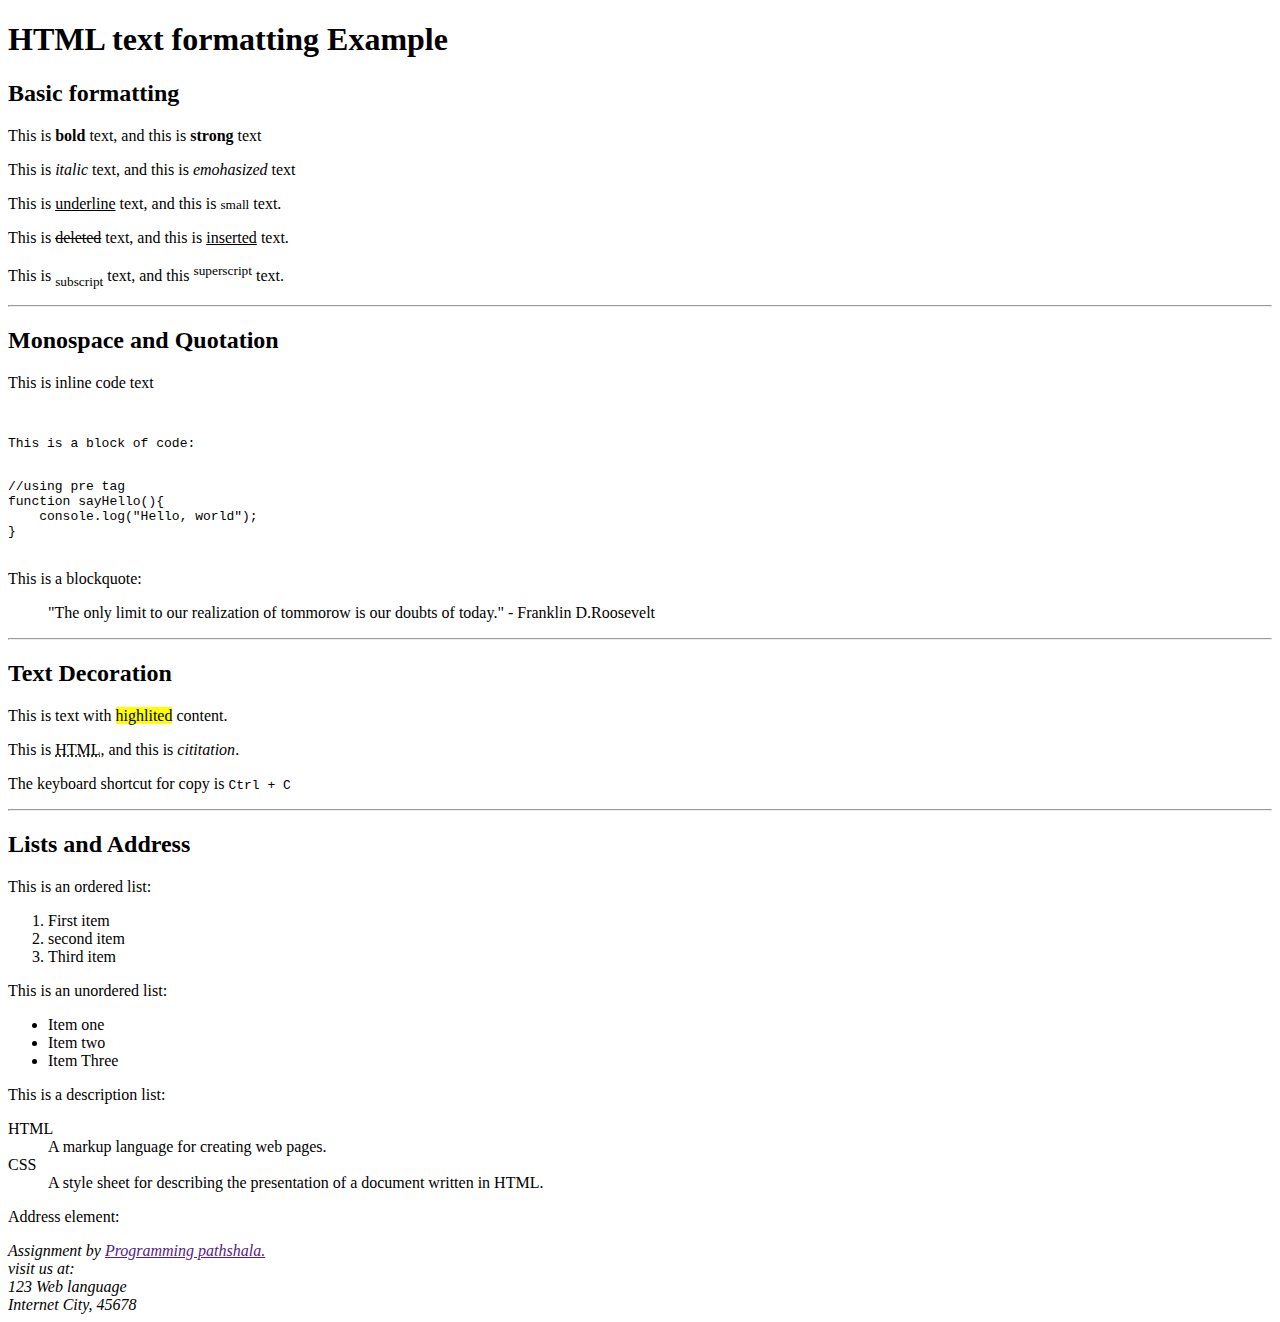
==== DAY1-p1/index.html @ b804889f "first Assingment" ====
<!DOCTYPE html>
<html lang="en">
<head>
    <meta charset="UTF-8">
    <meta name="viewport" content="width=device-width, initial-scale=1.0">
    <title>Document</title>
</head>
<body>
    <div>
        <div class="heading"><h1>HTML text formatting Example</h1></div>

        <div class="basic">
            <h2>Basic formatting</h2>
            <p>This is <b>bold</b> text, and this is <strong>strong</strong> text</p>
            <p>This is <i>italic</i> text, and this is <em>emohasized</em> text</p>
            <p>This is <u>underline</u> text, and this is <small>small</small> text.</p>
            <p>This is <del>deleted</del> text, and this is <ins>inserted</ins> text.</p>
            <p>This is <sub>subscript</sub> text, and this <sup>superscript</sup> text.</p>
        </div>
        <hr>
        <div class="monospace">
            <h2>Monospace and Quotation</h2>
            <p>This is inline code text</p>
            <pre>
            <p>This is a block of code:</p>
//using pre tag
function sayHello(){
    console.log("Hello, world");
}
            </pre>

            <p>This is a blockquote:</p>
            <blockquote>"The only limit to our realization of tommorow is our doubts of today." - Franklin D.Roosevelt</blockquote>
        </div>
        <hr>
        <div class="decor">
            <h2>Text Decoration</h2>
            <p>This is text with <mark>highlited</mark> content.</p>
            <p>This is <abbr title="">HTML</abbr>, and this is <i>cititation</i>.</p>
            <p>The keyboard shortcut for copy is <code>Ctrl + C</code></p>
        </div>
        <hr>
        <div class="list">
            <h2>Lists and Address</h2>
            <p>This is an ordered list:</p>
            <ol>
                <li>First item</li>
                <li>second item</li>
                <li>Third item</li>
            </ol>

            <p>This is an unordered list:</p>
            <ul>
                <li>Item one</li>
                <li>Item two</li>
                <li>Item Three</li>
            </ul>

            <p>This is a description list:</p>
            <dl>
                <dt>HTML</dt>
                <dd>A markup language for creating web pages.</dd>

                <dt>CSS</dt>
                <dd>A style sheet for describing the presentation of a document written in HTML.</dd>
            </dl>

            <p>Address element:</p>
            <Address>
                Assignment by <a href="">Programming pathshala.</a>
                <br>
                visit us at:
                <br>
                123 Web language
                <br>
                Internet City, 45678
            </Address>
        </div>
    </div>
</body>
</html>
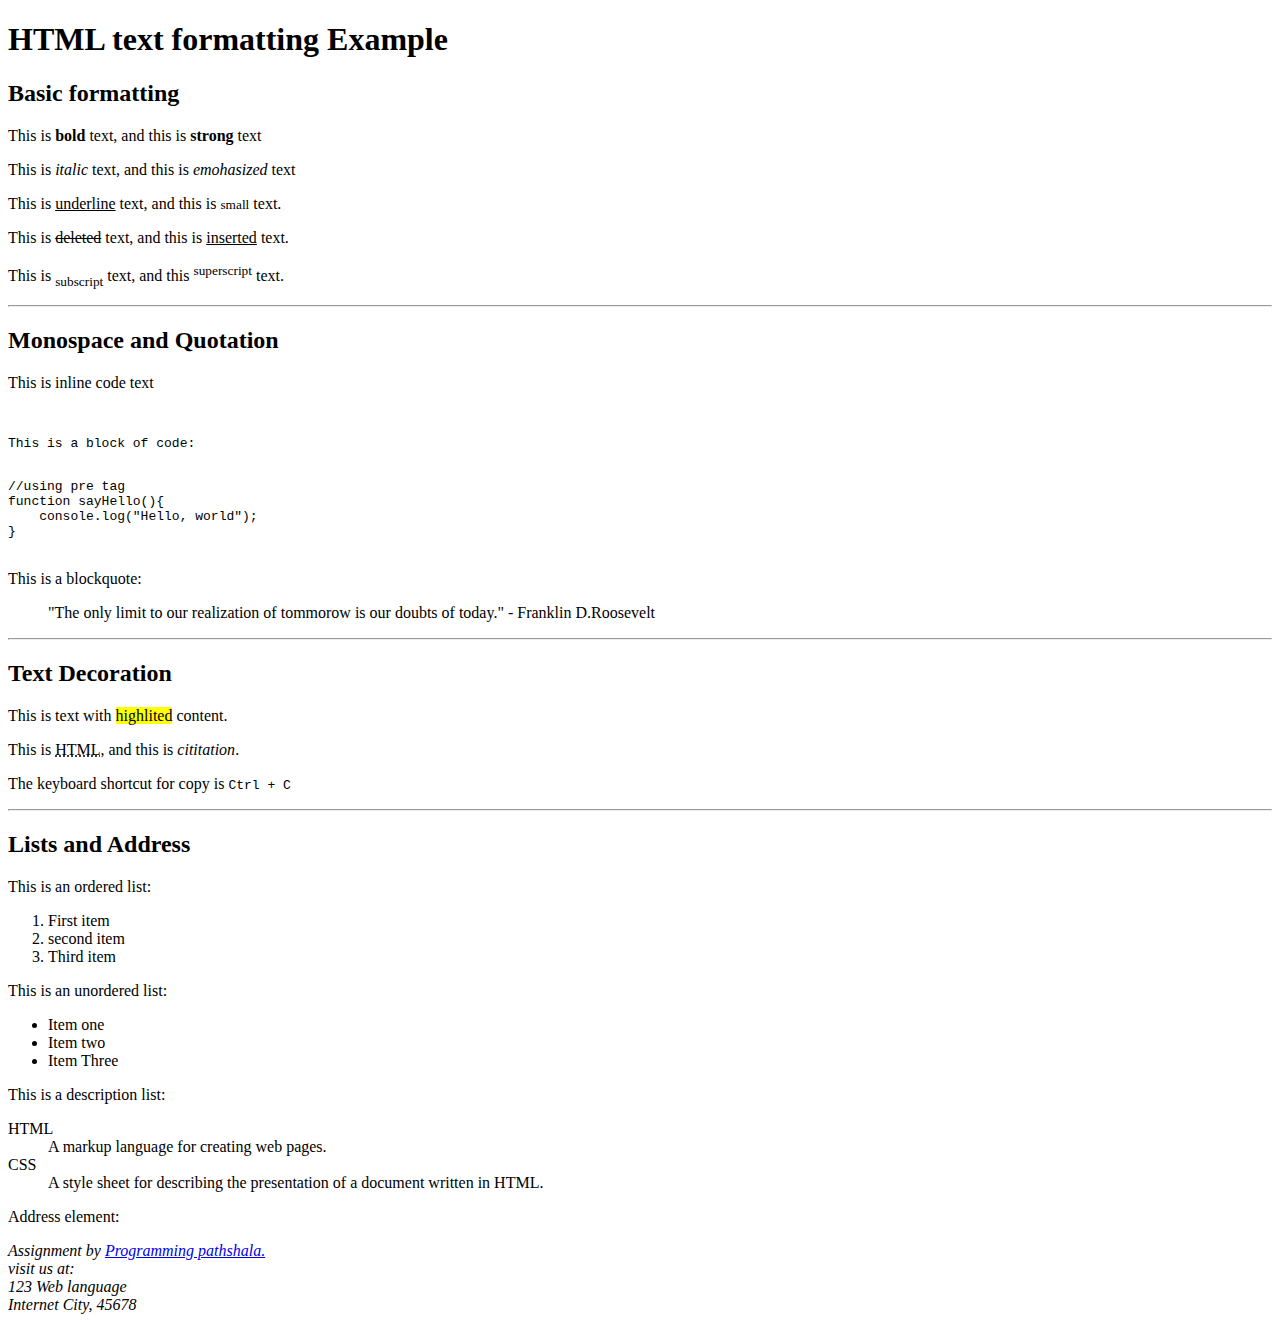
==== commit 3d6cf336: "assignment 2&3" ====
--- a/DAY1-p1/index.html
+++ b/DAY1-p1/index.html
@@ -36,7 +36,7 @@
         <div class="decor">
             <h2>Text Decoration</h2>
             <p>This is text with <mark>highlited</mark> content.</p>
-            <p>This is <abbr title="">HTML</abbr>, and this is <i>cititation</i>.</p>
+            <p>This is <abbr title="Hyper text markup language">HTML</abbr>, and this is <i>cititation</i>.</p>
             <p>The keyboard shortcut for copy is <code>Ctrl + C</code></p>
         </div>
         <hr>
@@ -67,7 +67,7 @@
 
             <p>Address element:</p>
             <Address>
-                Assignment by <a href="">Programming pathshala.</a>
+                Assignment by <a href="info@ProgrammingPathshala.com">Programming pathshala.</a>
                 <br>
                 visit us at:
                 <br>
